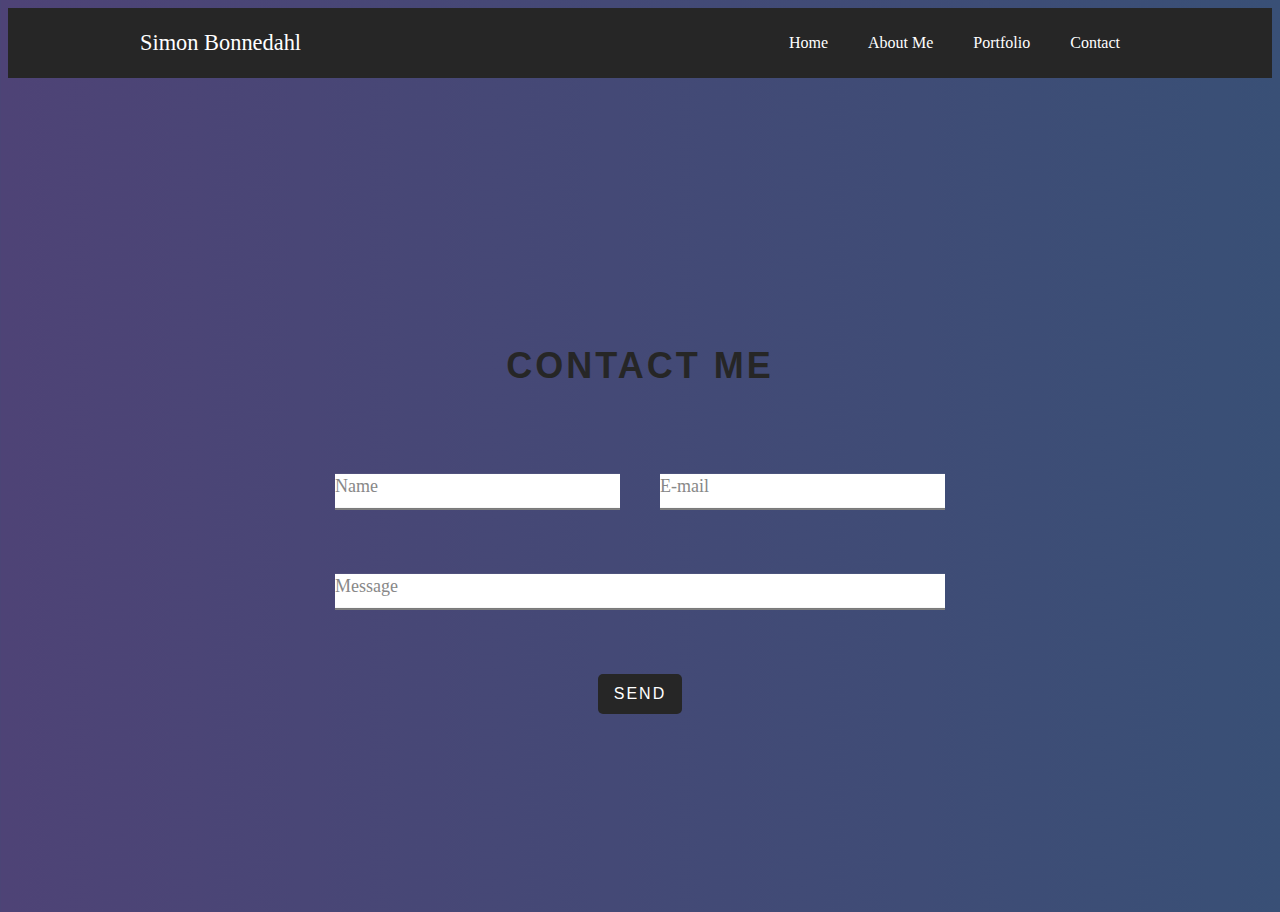
==== docs/contact/index.html @ bb570511 "contact form" ====
<html>
<body>
<link rel="stylesheet" href="../style.css">
<script>src="contactForm.js"</script>
<section class="navigation">
    <div class="nav-container">
      <div class="brand">
        <a href="#!">Simon Bonnedahl</a>
      </div>
      <nav>
        <div class="nav-mobile"><a id="nav-toggle" href="#!"><span></span></a></div>
        <ul class="nav-list">
          <li>
            <a href="#!">Home</a>
          </li>
          <li>
            <a href="#!">About Me</a>
          </li>
          <li>
          <li>
            <a href="#!">Portfolio</a>
          </li>
          <li>
            <a href="">Contact</a>
          </li>
        </ul>
      </nav>
    </div>
  </section>
  <section class="get-in-touch">
    <h1 class="title">Contact Me</h1>
    <form class="contact-form row" method ="POST" action="contactFormHandler.php">
       <div class="form-field col x-50">
          <input id="name" name="name" class="input-text js-input" type="text" required>
          <label class="label" for="name">Name</label>
       </div>
       <div class="form-field col x-50">
          <input id="email" name="email" class="input-text js-input" type="email" required>
          <label class="label" for="email">E-mail</label>
       </div>
       <div class="form-field col x-100">
          <input id="message" name="message" class="input-text js-input" type="text" required>
          <label class="label" for="message">Message</label>
       </div>
       <div class="form-field col x-100 align-center">
          <input class="submit-btn" type="submit" value="Send">
       </div>
    </form>
 </section>
</body>
</html>
---- docs/style.css ----
@charset "UTF-8";
.navigation {
  height: 70px;
  background: #262626;
}
body{
    background: #2b5876;  /* fallback for old browsers */
    background: -webkit-linear-gradient(to right, #4e4376, #2b5876, #4e4376, #2b5876);  /* Chrome 10-25, Safari 5.1-6 */
    background: linear-gradient(to right, #4e4376, #2b5876, #4e4376, #2b5876); /* W3C, IE 10+/ Edge, Firefox 16+, Chrome 26+, Opera 12+, Safari 7+ */
    background-size: 500%;
    animation: movingBackground 16s linear infinite;
}
.brand {
  position: absolute;
  float: left;
  line-height: 70px;
  font-size: 1.4em;
}
.brand a,
.brand a:visited {
  color: #ffffff;
  text-decoration: none;
}

.nav-container {
  max-width: 1000px;
  margin: 0 auto;
}

nav {
  float: right;
}
nav ul {
  list-style: none;
  margin: 0;
  padding: 0;
}
nav ul li {
  float: left;
  position: relative;
}
nav ul li a,
nav ul li a:visited {
  display: block;
  padding: 0 20px;
  line-height: 70px;
  background: #262626;
  color: #ffffff;
  text-decoration: none;
}
nav ul li a:hover,
nav ul li a:visited:hover {
  background: #2581DC;
  color: #ffffff;
}
nav ul li a:not(:only-child):after,
nav ul li a:visited:not(:only-child):after {
  padding-left: 4px;
  content: " ▾";
}
nav ul li ul li {
  min-width: 190px;
}
nav ul li ul li a {
  padding: 15px;
  line-height: 20px;
}

.nav-dropdown {
  position: absolute;
  display: none;
  z-index: 1;
  box-shadow: 0 3px 12px rgba(0, 0, 0, 0.15);
}

/* Mobile navigation */
.nav-mobile {
  display: none;
  position: absolute;
  top: 0;
  right: 0;
  background: #262626;
  height: 70px;
  width: 70px;
}

@media only screen and (max-width: 798px) {
  .nav-mobile {
    display: block;
  }

  nav {
    width: 100%;
    padding: 70px 0 15px;
  }
  nav ul {
    display: none;
  }
  nav ul li {
    float: none;
  }
  nav ul li a {
    padding: 15px;
    line-height: 20px;
  }
  nav ul li ul li a {
    padding-left: 30px;
  }

  .nav-dropdown {
    position: static;
  }
}
@media screen and (min-width: 799px) {
  .nav-list {
    display: block !important;
  }
}
#nav-toggle {
  position: absolute;
  left: 18px;
  top: 22px;
  cursor: pointer;
  padding: 10px 35px 16px 0px;
}
#nav-toggle span,
#nav-toggle span:before,
#nav-toggle span:after {
  cursor: pointer;
  border-radius: 1px;
  height: 5px;
  width: 35px;
  background: #ffffff;
  position: absolute;
  display: block;
  content: "";
  transition: all 300ms ease-in-out;
}
#nav-toggle span:before {
  top: -10px;
}
#nav-toggle span:after {
  bottom: -10px;
}
#nav-toggle.active span {
  background-color: transparent;
}
#nav-toggle.active span:before, #nav-toggle.active span:after {
  top: 0;
}
#nav-toggle.active span:before {
  transform: rotate(45deg);
}
#nav-toggle.active span:after {
  transform: rotate(-45deg);
}

article {
  max-width: 1000px;
  margin: 0 auto;
  padding: 10px;
}
@-webkit-keyframes movingBackground {
    0% {
      background-position: 0% 50%;
    }
    50% {
      background-position: 100% 50%;
    }
    100% {
      background-position: 0% 50%;
    }
  }
  @keyframes movingBackgroun {
    0% {
      background-position: 0% 50%;
    }
    50% {
      background-position: 100% 50%;
    }
    100% {
      background-position: 0% 50%;
    }
}
.align-center {
  text-align: center;
}

.row {
  margin: -20px 0;
}
.row:after {
  content: "";
  display: table;
  clear: both;
}
.row .col {
  padding: 0 20px;
  float: left;
  box-sizing: border-box;
}
.row .col.x-50 {
  width: 50%;
}
.row .col.x-100 {
  width: 100%;
}

.content-wrapper {
  min-height: 100%;
  position: relative;
}

.get-in-touch {
  max-width: 650px;
  margin: 0 auto;
  position: relative;
  top: 50%;
  transform: translateY(-50%);
}
.get-in-touch .title {
  text-align: center;
  font-family: Raleway, sans-serif;
  text-transform: uppercase;
  letter-spacing: 3px;
  font-size: 36px;
  line-height: 48px;
  padding-bottom: 48px;
  color:#262626;
}

.contact-form .form-field {
  position: relative;
  margin: 32px 0;
}
.contact-form .input-text {
  display: block;
  width: 100%;
  height: 36px;
  border-width: 0 0 2px 0;
  border-color: #262626;
  font-family: Lusitana, serif;
  font-size: 18px;
  line-height: 26px;
  font-weight: 400;
}
.contact-form .input-text:focus {
  outline: none;
}
.contact-form .input-text:focus + .label, .contact-form .input-text.not-empty + .label {
  transform: translateY(-24px);
}
.contact-form .label {
  position: absolute;
  left: 20px;
  bottom: 11px;
  font-family: Lusitana, serif;
  font-size: 18px;
  line-height: 26px;
  font-weight: 400;
  color: #888;
  cursor: text;
  transition: transform 0.2s ease-in-out;
}
.contact-form .submit-btn {
  display: inline-block;
  background-color: #262626;
  color: #fff;
  font-family: Raleway, sans-serif;
  text-transform: uppercase;
  letter-spacing: 2px;
  border-radius: 5px;
  font-size: 16px;
  line-height: 24px;
  padding: 8px 16px;
  border: none;
  cursor: pointer;
}

.note {
  position: absolute;
  left: 0;
  bottom: 10px;
  width: 100%;
  text-align: center;
  font-family: Lusitana, serif;
  font-size: 16px;
  line-height: 21px;
}
.note .link {
  color: #888;
  text-decoration: none;
}
.note .link:hover {
  text-decoration: underline;
}
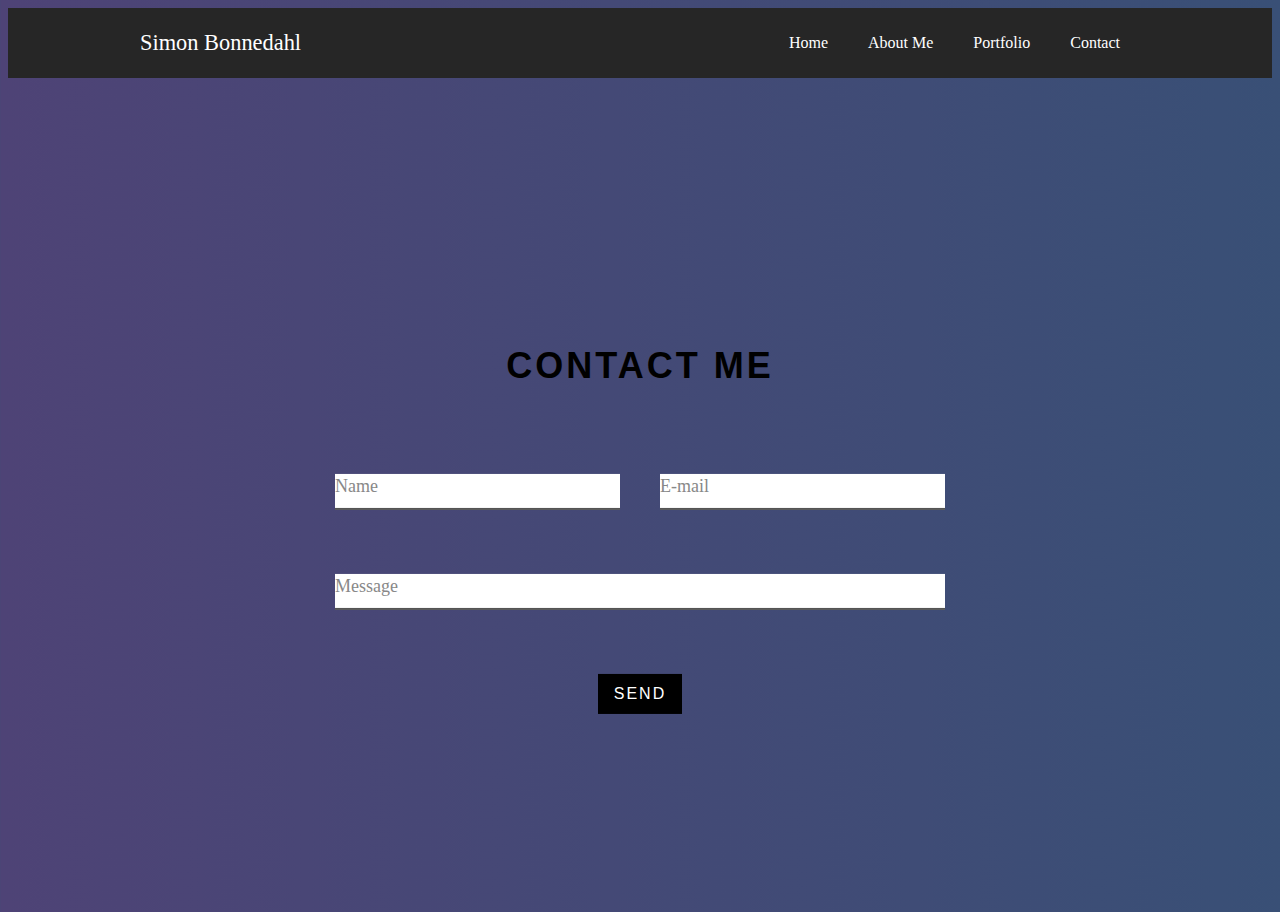
==== commit b1904c6c: "contact form bug fix" ====
--- a/docs/contact/index.html
+++ b/docs/contact/index.html
@@ -1,7 +1,6 @@
 <html>
 <body>
 <link rel="stylesheet" href="../style.css">
-<script>src="contactForm.js"</script>
 <section class="navigation">
     <div class="nav-container">
       <div class="brand">
@@ -11,7 +10,7 @@
         <div class="nav-mobile"><a id="nav-toggle" href="#!"><span></span></a></div>
         <ul class="nav-list">
           <li>
-            <a href="#!">Home</a>
+            <a href="../index.html">Home</a>
           </li>
           <li>
             <a href="#!">About Me</a>
@@ -31,7 +30,7 @@
     <h1 class="title">Contact Me</h1>
     <form class="contact-form row" method ="POST" action="contactFormHandler.php">
        <div class="form-field col x-50">
-          <input id="name" name="name" class="input-text js-input" type="text" required>
+          <input id="name" name="name" class="input-text js-input" stype="text" required>
           <label class="label" for="name">Name</label>
        </div>
        <div class="form-field col x-50">
@@ -47,5 +46,6 @@
        </div>
     </form>
  </section>
+ <script src="contactForm.js"></script>
 </body>
 </html>--- a/docs/style.css
+++ b/docs/style.css
@@ -210,87 +210,87 @@
   min-height: 100%;
   position: relative;
 }
-
 .get-in-touch {
-  max-width: 650px;
-  margin: 0 auto;
-  position: relative;
-  top: 50%;
-  transform: translateY(-50%);
-}
-.get-in-touch .title {
-  text-align: center;
-  font-family: Raleway, sans-serif;
-  text-transform: uppercase;
-  letter-spacing: 3px;
-  font-size: 36px;
-  line-height: 48px;
-  padding-bottom: 48px;
-  color:#262626;
-}
-
-.contact-form .form-field {
-  position: relative;
-  margin: 32px 0;
-}
-.contact-form .input-text {
-  display: block;
-  width: 100%;
-  height: 36px;
-  border-width: 0 0 2px 0;
-  border-color: #262626;
-  font-family: Lusitana, serif;
-  font-size: 18px;
-  line-height: 26px;
-  font-weight: 400;
-}
-.contact-form .input-text:focus {
-  outline: none;
-}
-.contact-form .input-text:focus + .label, .contact-form .input-text.not-empty + .label {
-  transform: translateY(-24px);
-}
-.contact-form .label {
-  position: absolute;
-  left: 20px;
-  bottom: 11px;
-  font-family: Lusitana, serif;
-  font-size: 18px;
-  line-height: 26px;
-  font-weight: 400;
-  color: #888;
-  cursor: text;
-  transition: transform 0.2s ease-in-out;
-}
-.contact-form .submit-btn {
-  display: inline-block;
-  background-color: #262626;
-  color: #fff;
-  font-family: Raleway, sans-serif;
-  text-transform: uppercase;
-  letter-spacing: 2px;
-  border-radius: 5px;
-  font-size: 16px;
-  line-height: 24px;
-  padding: 8px 16px;
-  border: none;
-  cursor: pointer;
-}
-
-.note {
-  position: absolute;
-  left: 0;
-  bottom: 10px;
-  width: 100%;
-  text-align: center;
-  font-family: Lusitana, serif;
-  font-size: 16px;
-  line-height: 21px;
-}
-.note .link {
-  color: #888;
-  text-decoration: none;
-}
-.note .link:hover {
-  text-decoration: underline;
-}+    max-width: 650px;
+    margin: 0 auto;
+    position: relative;
+    top: 50%;
+    transform: translateY(-50%);
+  }
+  .get-in-touch .title {
+    text-align: center;
+    font-family: Raleway, sans-serif;
+    text-transform: uppercase;
+    letter-spacing: 3px;
+    font-size: 36px;
+    line-height: 48px;
+    padding-bottom: 48px;
+  }
+  
+  .contact-form .form-field {
+    position: relative;
+    margin: 32px 0;
+  }
+  .contact-form .input-text {
+    display: block;
+    width: 100%;
+    height: 36px;
+    border-width: 0 0 2px 0;
+    border-color: #000;
+    font-family: Lusitana, serif;
+    font-size: 18px;
+    line-height: 26px;
+    font-weight: 400;
+  }
+  .message{
+      height: 100px
+  }
+  .contact-form .input-text:focus {
+    outline: none;
+  }
+  .contact-form .input-text:focus + .label, .contact-form .input-text.not-empty + .label {
+    transform: translateY(-24px);
+  }
+  .contact-form .label {
+    position: absolute;
+    left: 20px;
+    bottom: 11px;
+    font-family: Lusitana, serif;
+    font-size: 18px;
+    line-height: 26px;
+    font-weight: 400;
+    color: #888;
+    cursor: text;
+    transition: transform 0.2s ease-in-out;
+  }
+  .contact-form .submit-btn {
+    display: inline-block;
+    background-color: #000;
+    color: #fff;
+    font-family: Raleway, sans-serif;
+    text-transform: uppercase;
+    letter-spacing: 2px;
+    font-size: 16px;
+    line-height: 24px;
+    padding: 8px 16px;
+    border: none;
+    cursor: pointer;
+  }
+  
+  .note {
+    position: absolute;
+    left: 0;
+    bottom: 10px;
+    width: 100%;
+    text-align: center;
+    font-family: Lusitana, serif;
+    font-size: 16px;
+    line-height: 21px;
+  }
+  .note .link {
+    color: #888;
+    text-decoration: none;
+  }
+  .note .link:hover {
+    text-decoration: underline;
+  }